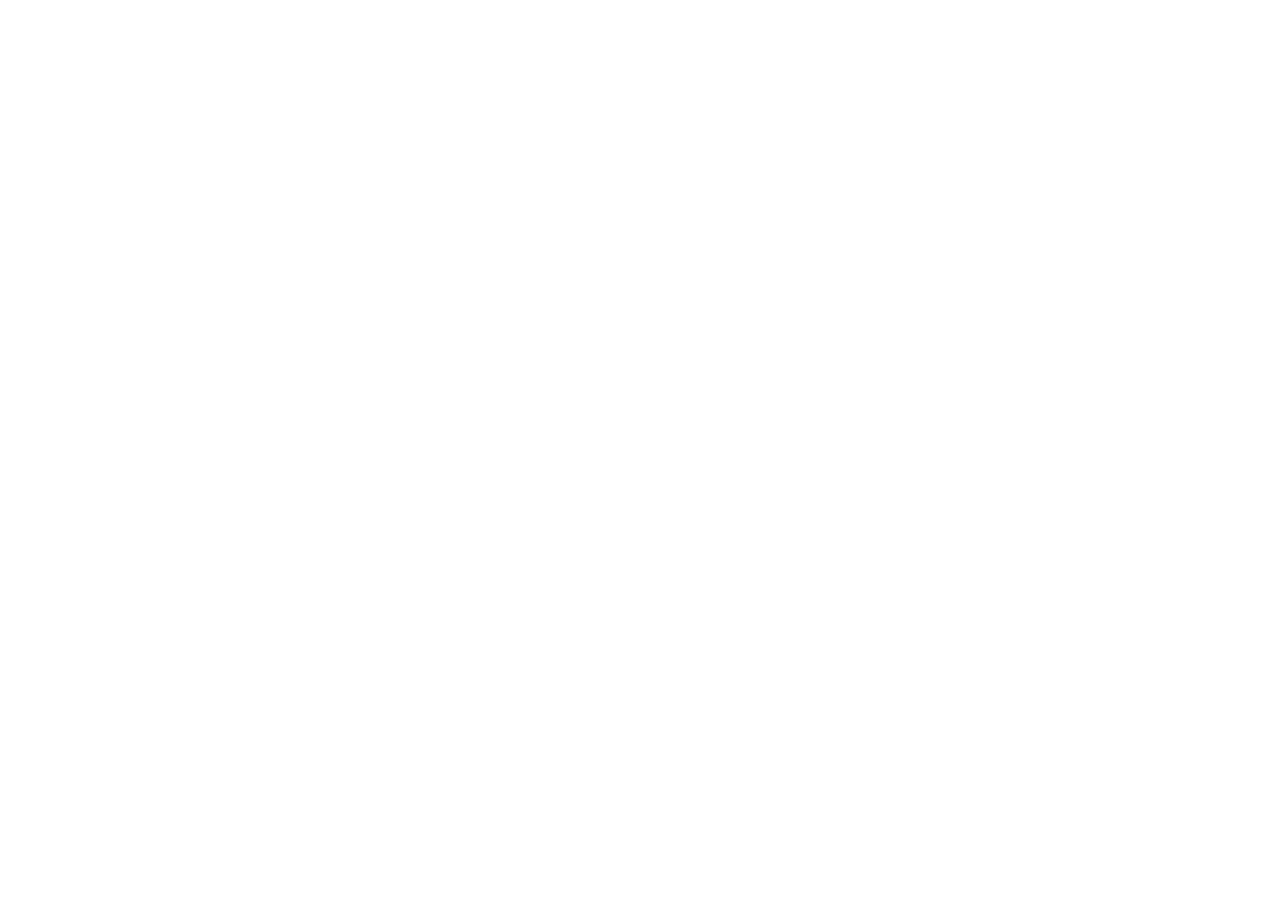
==== react-webapp/public/index.html @ 3e6d4e7e "init" ====
<!DOCTYPE html>
<html lang="en">
  <head>
    <meta charset="utf-8" />
    <link rel="icon" href="%PUBLIC_URL%/favicon.ico" />
    <meta name="viewport" content="width=device-width, initial-scale=1" />
    <script src="https://kit.fontawesome.com/41c8b474e2.js" crossorigin="anonymous"></script>
    <link href="https://cdn.jsdelivr.net/npm/bootstrap@5.2.2/dist/css/bootstrap.min.css" rel="stylesheet" integrity="sha384-gH2yIJqKdNHPEq0n4Mqa/HGKIhSkIHeL5AyhkYV8i59U5AR6csBvApHHNl/vI1Bx" crossorigin="anonymous">
    <title>Fixxo.</title>
  </head>
  <body>
    <noscript>You need to enable JavaScript to run this app.</noscript>
    <div id="root"></div>
    <script src="https://cdn.jsdelivr.net/npm/bootstrap@5.2.0/dist/js/bootstrap.bundle.min.js" integrity="sha384-A3rJD856KowSb7dwlZdYEkO39Gagi7vIsF0jrRAoQmDKKtQBHUuLZ9AsSv4jD4Xa" crossorigin="anonymous"></script>

  </body>
</html>
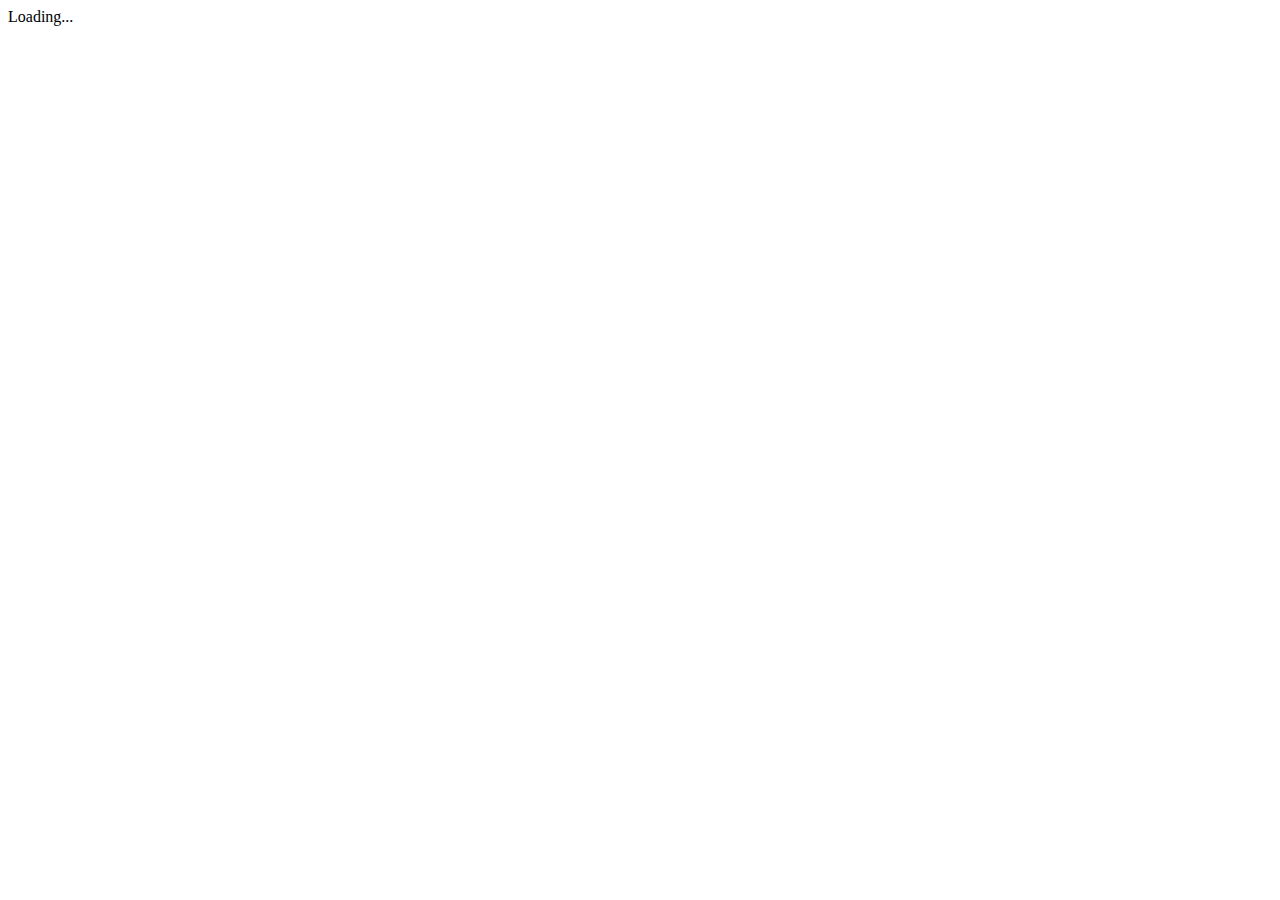
==== commit 465596c2: "added main menu in react" ====
--- a/react-webapp/public/index.html
+++ b/react-webapp/public/index.html
@@ -10,7 +10,13 @@
   </head>
   <body>
     <noscript>You need to enable JavaScript to run this app.</noscript>
-    <div id="root"></div>
+    <div id="root">
+      <div class="d-flex justify-content-center align-items-center vh-100">
+        <div class="spinner-border" role="status">
+          <span class="visually-hidden">Loading...</span>
+        </div>
+      </div>
+    </div>
     <script src="https://cdn.jsdelivr.net/npm/bootstrap@5.2.0/dist/js/bootstrap.bundle.min.js" integrity="sha384-A3rJD856KowSb7dwlZdYEkO39Gagi7vIsF0jrRAoQmDKKtQBHUuLZ9AsSv4jD4Xa" crossorigin="anonymous"></script>
 
   </body>
